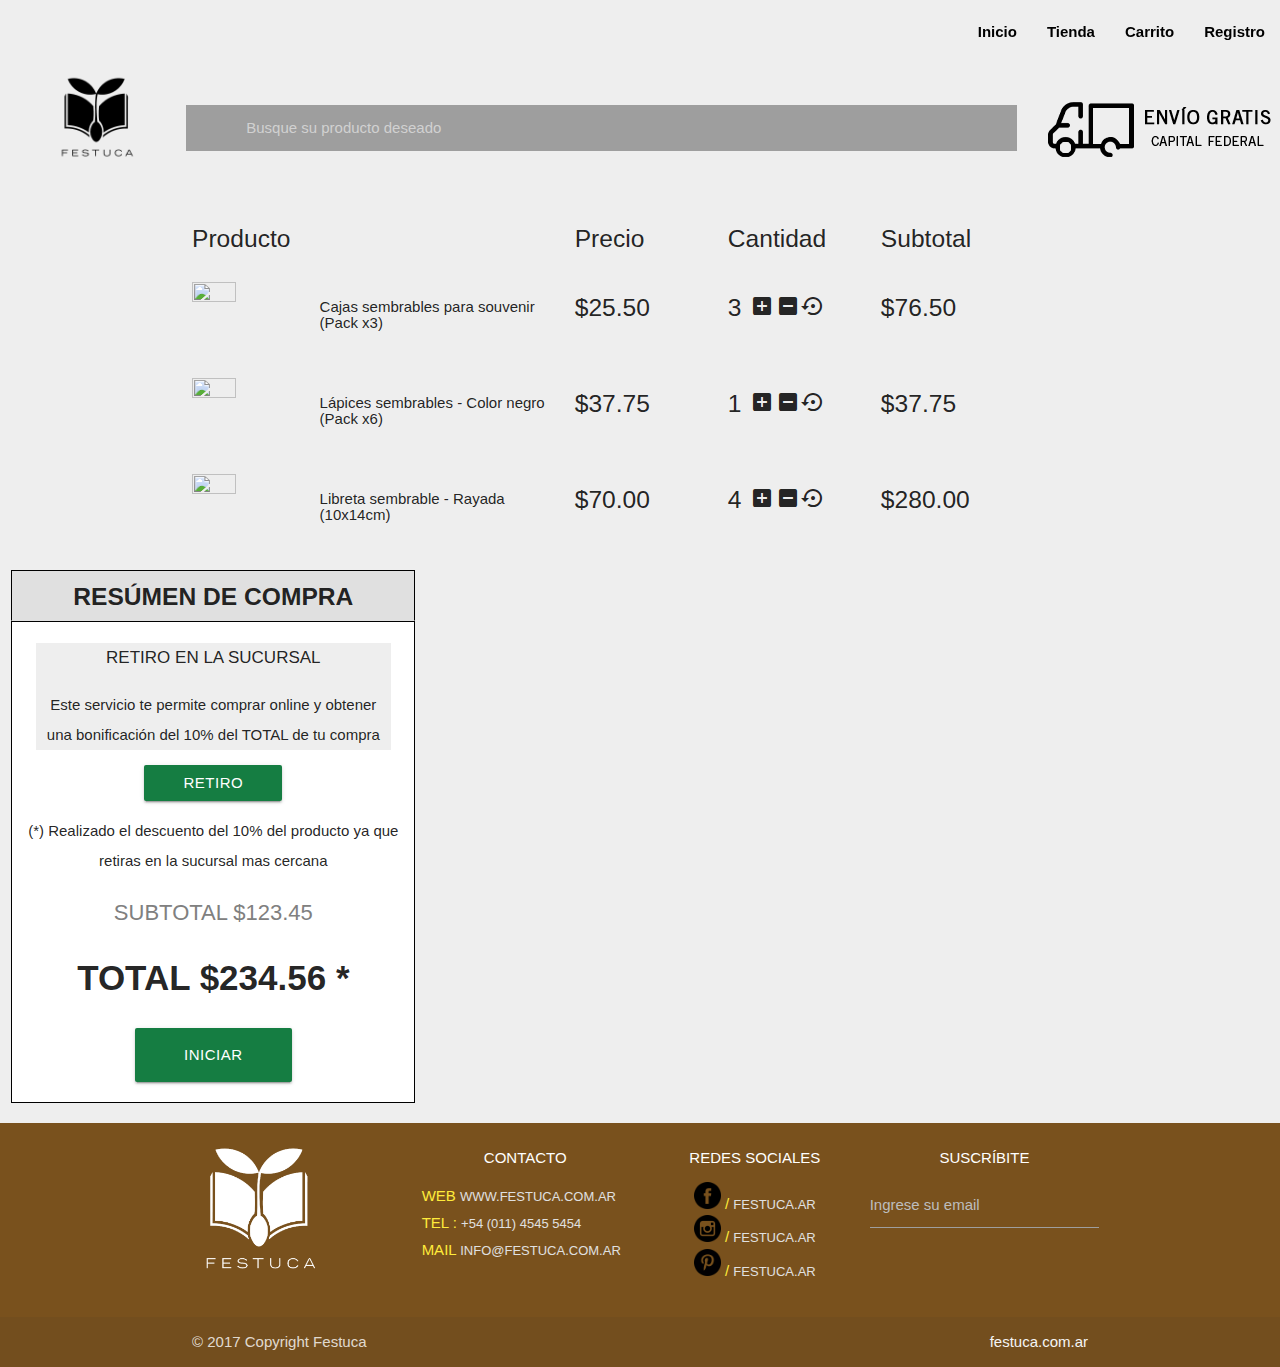
==== checkout.html @ 3d6fc76b "agregue algunas imagenes" ====
<!DOCTYPE html>
<html>
  <head>
    <meta charset="utf-8">

    <meta name="viewport" content="width=device-width, initial-scale=1, maximum-scale=1.0, user-scalable=no"/>
    <script src="https://cdnjs.cloudflare.com/ajax/libs/materialize/0.99.0/js/materialize.min.js"></script>
    <link href="http://fonts.googleapis.com/icon?family=Material+Icons" rel="stylesheet">
    <script src="https://cdnjs.cloudflare.com/ajax/libs/materialize/0.99.0/js/materialize.min.js"></script>
    <link rel="stylesheet" type="text/css" href="css/materialize.css">
    <link rel="stylesheet" type="text/css" href="css/estilos.css"> <!-- otros estilos propios-->
    <link rel="stylesheet" href="https://cdnjs.cloudflare.com/ajax/libs/materialize/0.98.2/css/materialize.min.css">
    <script src="https://code.jquery.com/jquery-1.12.4.js"></script>
    <script src="https://code.jquery.com/ui/1.12.1/jquery-ui.js"></script>
    <script src="js/jquery.js"></script>
    <!-- <script src="js/javascript.js"></script> -->
    <script src="https://cdnjs.cloudflare.com/ajax/libs/materialize/0.98.2/js/materialize.min.js"></script>
    <script type="text/javascript" src="https://code.jquery.com/jquery-2.1.1.min.js"></script>
    <script type="text/javascript" src="js/materialize.min.js"></script>
    <script type="text/javascript" src="js/menu.js"></script>
    <script type="text/javascript" src="js/jquery.js"></script>
    <script type="text/javascript" src="js/javascript.js"></script>

    <meta name="viewport" content="width=device-width, initial-scale=1.0"/>
    <link rel="shortcut icon" href="img/icono.png">

    <title> Checkout - Festuca </title>
  </head>
  <body class="grey lighten-3">



    <!-- Barra de navegacion -->
      <div class="navbar-fixed">
        <nav class="transparent">

            <!-- <a href="index.html" class="brand-logo black-text">[Logo "Festuca"]</a> -->

            <ul class="right hide-on-med-and-down">
              <li class="active transparent"><a href="index.html" id="colorTextoBarra">Inicio</a></li>
              <li class="active transparent"><a href="tienda.html" id="colorTextoBarra">Tienda</a></li>
  			      <li class="active transparent"><a href="checkout.html" id="colorTextoBarra">Carrito</a></li>
  			      <li class="active transparent"><a href="registro.html" id="colorTextoBarra">Registro</a></li>
            </ul>

        </nav>
      </div>


  <!-- Barra de buscador con logo y camioncito -->

  <div class="row">
    <div class="col s12 m4 l2 center-align">
    <a href="index.html"><img class="logoIzquierdaBarra" src="img/logo-festuca-tienda.png"></img></a>
    </div>



    <div class="col s12 m4 l8" id="buscador">
      <div class="input-field grey" >
        <input id="search" type="search" required placeholder="Busque su producto deseado">
        <label class="label-icon" for="search"><i class="material-icons ">search</i></label>
        <i class="material-icons">close</i>
      </div>
    </div>



    <div class=" left-align col s12 m4 l2">
      <div class="row">
        <div id="envioGratis" class="col s6 l6"><img src="img/enviogratis.png"></img></div>
        </div>
    </div>
  </div>


<!-- Caja de productos -->

    <div class="container" id="contenedorProducto">
      <div class="row bordeFinal">
          <div class="col s12 m6 l5 ">
            <h5>Producto</h5>
          </div>
          <div class="col s12 m6 l2 ">
            <h5>Precio</h5>
          </div>
          <div class="col s12 m6 l2 ">
            <h5>Cantidad</h5>
          </div>
          <div class="col s12 m6 l2 ">
            <h5>Subtotal</h5>
          </div>
      </div>
      <div class="row bordeFinal" >
        <div class="col s12 m6 l5 ">
          <div class="row">
              <div class="col s12 m6 l4 ">
                <img class="imagen-footer"src="img/cat1.jpg">
              </div>
              <div class="col s12 m6 l8 valign-wrapper" id="tituloProducto">
                <h6>Cajas sembrables para souvenir (Pack x3)</h6>
              </div>
          </div>
        </div>
        <div class="col s12 m6 l2">
          <div>
              <h5>$25.50</h5>
          </div>
        </div>
        <div class="col s12 m6 l2 ">
          <div class="row" >
              <div class="col s12 m6 l1 ">
                <h5>3</h5>
              </div>
              <div class="col s12 m6 l2" id="iconosCantidad">
                <i class="material-icons" >add_box</i>
              </div>
              <div class="col s12 m6 l2" id="iconosCantidad">
                <i class="material-icons" >indeterminate_check_box</i>
              </div>
              <div class="col s12 m6 l3" id="iconosCantidad">
                <i class="material-icons" >settings_backup_restore</i>
              </div>
          </div>
        </div>
        <div class="col s12 m6 l2 ">
            <h5>$76.50</h5>
        </div>
      </div>



      <div class="row bordeFinal" >
        <div class="col s12 m6 l5 ">
          <div class="row">
              <div class="col s12 m6 l4 ">
                <img class="imagen-footer"src="img/cat2.jpg">
              </div>
              <div class="col s12 m6 l8 valign-wrapper" id="tituloProducto">
                <h6>Lápices sembrables - Color negro (Pack x6)</h6>
              </div>
          </div>
        </div>
        <div class="col s12 m6 l2">
          <div>
              <h5>$37.75</h5>
          </div>
        </div>
        <div class="col s12 m6 l2 ">
          <div class="row" >
              <div class="col s12 m6 l1 ">
                <h5>1</h5>
              </div>
              <div class="col s12 m6 l2" id="iconosCantidad">
                <i class="material-icons" >add_box</i>
              </div>
              <div class="col s12 m6 l2" id="iconosCantidad">
                <i class="material-icons" >indeterminate_check_box</i>
              </div>
              <div class="col s12 m6 l3" id="iconosCantidad">
                <i class="material-icons" >settings_backup_restore</i>
              </div>
          </div>
        </div>
        <div class="col s12 m6 l2 ">
            <h5>$37.75</h5>
        </div>
      </div>



      <div class="row bordeFinal" >
        <div class="col s12 m6 l5 ">
          <div class="row">
              <div class="col s12 m6 l4 ">
                <img class="imagen-footer"src="img/cat3.jpg">
              </div>
              <div class="col s12 m6 l8 valign-wrapper" id="tituloProducto">
                <h6>Libreta sembrable - Rayada (10x14cm)</h6>
              </div>
          </div>
        </div>
        <div class="col s12 m6 l2">
          <div>
              <h5>$70.00</h5>
          </div>
        </div>
        <div class="col s12 m6 l2 ">
          <div class="row" >
              <div class="col s12 m6 l1 ">
                <h5>4</h5>
              </div>
              <div class="col s12 m6 l2" id="iconosCantidad">
                <i class="material-icons" >add_box</i>
              </div>
              <div class="col s12 m6 l2" id="iconosCantidad">
                <i class="material-icons" >indeterminate_check_box</i>
              </div>
              <div class="col s12 m6 l3" id="iconosCantidad">
                <i class="material-icons" >settings_backup_restore</i>
              </div>
          </div>
        </div>
        <div class="col s12 m6 l2 ">
            <h5>$280.00</h5>
        </div>
      </div>
  </div>


    <div class="row center ">
      <div class="col s12 m6 l4 center ">
          <div id="tituloResumen">
            <h5 id="tituloResumenTexto">RESÚMEN DE COMPRA</h5>
          </div>
          <div id="recuadroResumen">
            <div id="retiroResumen" >
              <p id="retiroSucursal">RETIRO EN LA SUCURSAL</p>
              <p>Este servicio te permite comprar online y obtener una bonificación del 10% del TOTAL de tu compra</p>
            </div>

          <a class="waves-effect waves-light btn" id="botonRetiro">retiro yo</a>

          <!-- esto deberia aparece cuando apretas el boton RETIRO YO -->
          <p id="textoResumen">(*) Realizado el descuento del 10% del producto ya que retiras
          en la sucursal mas cercana</p>

          <p id="subtotal">SUBTOTAL $123.45</p>
          <p id="total">TOTAL $234.56 *</p>

          <a class="waves-effect waves-light btn-large" id="botonPagar" href="checkout.html">Iniciar Pago</a>

        </div>
      </div>
    </div>









    <!-- ACA ARRANCA EL FOOTER -->
              <footer class="page-footer" id="footer"  >
              <div class="container"  >


                <div class="row">

                  <div class="col s4 m3 l3 offset-s4" >
                   <img src="img/logo-footer.jpg" alt="logo de la web" class="imagen-footer">
                  </div>

                <!--contacto -->
                  <div class="col s4 m3 l3 offset-s4" id="texto-footer">
                    <h6 class="white-text" >CONTACTO</h6>
                       <ul class="datos-footer">

                        <li>
                          <a class="yellow-text accent-4" href="index.html">WEB</a>
                          <a class="grey-text text-lighten-2" href="index.html" id="datos-footer">WWW.FESTUCA.COM.AR</a>
                        </li>
                          <li>
                        <a class="yellow-text accent-4" href="#">TEL :</a>
                        <a class="grey-text text-lighten-2" href="#!" id="datos-footer">+54 (011) 4545 5454</a>
                      </li>
                      <li>
                        <a class="yellow-text accent-4" href="#">MAIL</a>
                        <a class="grey-text text-lighten-2" href="#!" id="datos-footer">INFO@FESTUCA.COM.AR</a>
                      </li>

                    </ul>
                  </div>

                  <!--redes sociales -->
                  <div class="col s4 m3 l3 offset-s4" id="texto-footer">
                    <h6 class="white-text">REDES SOCIALES</h6>
                    <ul >
                      <li>
                        <a href="https://www.facebook.com"><img src="img/facebook.png" alt="icono-facebook" class="icono-footer"></a>
                        <a class="yellow-text accent-4" href="#">/</a>
                        <a class="grey-text text-lighten-2" href="https://www.facebook.com" id="datos-footer">FESTUCA.AR</a>
                      </li>
                      <li>
                        <a href="https://www.instagram.com/"><img src="img/instagram.png" alt="icono-instagram" class="icono-footer"></a>
                        <a class="yellow-text accent-4" href="#">/</a>
                        <a class="grey-text text-lighten-2" href="https://www.instagram.com/" id="datos-footer">FESTUCA.AR</a>
                      </li>
                      <li>
                        <a href="https://www.pinterest.com"><img src="img/pinterest.png" alt="icono-pinterest" class="icono-footer"></a>
                        <a class="yellow-text accent-4" href="#">/</a>
                        <a class="grey-text text-lighten-2" href="https://www.pinterest.com" id="datos-footer">FESTUCA.AR</a>
                      </li>
                    </ul>
                  </div>

                    <!--suscribite -->

                         <form class="col s4 m3 l3 offset-s4">
                           <h6 class="white-text" id="texto-footer">SUSCRÍBITE</h6>
                           <div class="row">
                             <div class="input-field">
                               <input id="email" type="email" class="validate">
                               <label id="inputMail" for="email" data-error="Error" class="grey-text text-lighten-1" data-success="Envio satisfactorio">Ingrese su email</label>
                             </div>
                           </div>
                         </form>

                  </div>
                </div>

              </div>
              <div class="footer-copyright">
                <div class="container">
                © 2017 Copyright Festuca
                <a class="grey-text text-lighten-4 right" href="index.html">festuca.com.ar</a>
                </div>
              </div>
            </footer>

  </body>
</html>
---- css/estilos.css ----
.imagen-fondo
{
	width: 100%;
}

.festucafondo{
	width: 660%;
	position: relative;
	max-width: 1662px;
	margin-right: -13px;
	margin-left: -13px;
	margin-top: -15px;
	margin-bottom: -171px;
	/*margin-right: -5px;*/
	/*min-width: 100px;*/
}

#festuca-centro{
	margin-left: 600px;

}

.producto-sembrable{
	margin-left: 600px;
	margin-top: -25px;
	color:#000;
}

#comoFunciona  {
   border-color: #79511D;
 }

 #footer {
  background-color: #79511D;
 }

.logoIzquierdaBarra
{
	margin-top: 4%;
	width: 50%;
	height: 50%;
	margin-right: 9%;
}

#envioGratis
{
margin-top: 12%;
margin-left: -4%;
}

#bannerQuienesSomos {
	height: 50%;
	color:#79511D;
}

 #bannerComoFunciona {
   height: 50%;
	 	color:#79511D;
 }

#botonVisitarTienda
{
	background-color: #157d42;
	margin-top: 4%;
	margin-bottom: 4%;
}

img.imagen-fondo
{
 float: left;

}

img.imagen-footer
{
	float: left;
	height: 65%;
	width: 65%;
}


img.imagen-tienda
{
	margin-left: 5%;
	height: 10%;
	width: 10%;
}

.barra-busqueda
{
	width: 50%;
	margin-left: 25%;
	margin-right: 25%;
}

img.icono-footer
{
	height: 13%;
	width: 13%;
}

/* PARA EDITAR EL SUSCRIBIRSE */

 /* en esto cambio el color del email que se esta escribiendo */
 input#email.validate
 {
	 color: white;

 }

/* linea debajo con focus */
 input#email:focus {
	 border-bottom: 1px solid #ffd600 ;
	 box-shadow: 0 1px 0 0 #ffd600 ;
 }


/* si es invalido el email */
 input#email.invalid {
	 border-bottom: 1px solid #e53935;
	 box-shadow: 0 1px 0 0 #e53935;
 }

 input#email.valid {
	 border-bottom: 1px solid #e0e0e0;
	 box-shadow: 0 1px 0 0 #e0e0e0;
 }


#texto-qs
{
	font-size: 22px;
}

#como-qs
{
	font-size: 22px;
}

#tituloCategorias
{
	font-size: 33px;
	text-align: center;
	color: white;
}

#tituloCadaCategoria /*titulo arriba de cada imagen */
{
	text-align: center;
	font-size: 20px;
	color: white;
	background-color: #4caf50;
}

#contenedorCategorias {

	width: 20%;
  background-color: #424242 ;

}

img.categorias
{
	width: 100%;
	height:  50%;

	border-bottom: 0.5px solid grey;
}

.linea-separadora{
	border: 5px solid grey;
}

.linea-separadora-papelera{
	border:3px solid #000;
	margin-top: 95px;
}

.papeleria-fondo{
	background-color: grey;
	opacity: 0.5;
}

.imagen-anotador{
	width: 280px;
	margin-bottom: -415px;
	margin-left: 150px;
}

.imagen-papeleria-seleccion{
	width: 450px;
	margin-left: 15px;
}

.pie-imagen-anotador{
	color:#000;
	font-weight: bolder;
	font-size: 25px;
	margin-top: -25px;
	margin-left: 15px;
}

.pie-anotador-cm{
	color#000;
	font-weight: bolder;
}

.carrito-anotador{
	width: 55px;
	margin-top: 25px;
	margin-left: 175px;
}

.monto-anotador{
	color:#800040;
	font-size: 25px;
	margin-left: 15px;
	margin-top: -25px;
}

.imagen-papeleria-seleccion1{
	float: right;
	margin-top: -520px;
	width: 450px;
	margin-right: 15px;
}

.tarjeta-personal{
	color:#000;
	font-weight: bolder;
	font-size: 25px;
	margin-top: -130px;
	margin-left:885px;
}

.monto-tarjeta{
	color:#800040;
	font-size: 25px;
	margin-left: 885px;
	margin-top: -25px;
}

.carrito-tarjeta{
	width: 55px;
	margin-top: 40px;
	margin-left: 175px;
}

h3 .papeleria{
	font-size:35px;
	color:black;
}

.color-descripcion-anotador{
	color:#157d42;
	font-weight: bold;
	margin-left: 780px;
}

.descripcion-semilla{
	margin-left: 870px;
}

.borde{
	border:5px solid #804000;
}

.anotador-cm{
	font-weight: bolder;
	margin-left: 85px;
	font-size: 45px;
	font-family: sans-serif;
}

.tamaño-cm{
	font-size:25px;
	font-weight: bolder;
	margin-left: 5px;
	font-family: sans-serif;
}

.monto{
	font-size: 45px;
	color:#800040;
	margin-left: 755px;
	margin-top: -75px;
}

.btn-compra{
	padding: 5px 35px;
	background-color: #157d42;
	font-size: 35px;
	color:white;
	font-weight: 400;
	margin-left: 770px;
	margin-bottom: 5px;
	font-family: sans-serif;
}

.img-carrito{
	width: 50px;
	margin-left: -15px;
	margin-right: 35px;
}

#cus-qs
{
	font-size: 22px;
	font-style: italic;
}

#cita-gunter
{
	font-size: 30px;
	font-style: italic;
}

#autor-gunter
{
	font-size: 20px;
	font-style: normal;
}

img.separadorQuienesSomos
{
	margin-left: 31.5%;
	margin-right: -31.5%;
}


#datos-footer
{
	font-size: 13px;
}

.datos-footer
{
	text-align: left;
	line-height: 1.8; /*interlineado del texto*/
}

#texto-footer
{
	text-align: center;
}


/* tamaño de los 3 iconos*/
#size-icon
{
	font-size: 120px;
}


nav ul a,
nav .brand-logo {
  color: #444;
}

p {
  line-height: 2rem;
}

.button-collapse {
  color: #26a69a;
}

.parallax-container {
  min-height: 380px;
  line-height: 0;
  height: auto;
  color: rgba(255,255,255,.9);
}
  .parallax-container .section {
    width: 100%;
  }

@media only screen and (max-width : 992px) {
  .parallax-container .section {
    position: absolute;
    top: 40%;
  }
  #index-banner .section {
    top: 10%;
  }
}

@media only screen and (max-width : 600px) {
  #index-banner .section {
    top: 0;
  }
}

.icon-block {
  padding: 0 15px;
}
.icon-block .material-icons {
  font-size: inherit;
}

footer.page-footer {
  margin: 0;
}

.banner {
  position: absolute;
  top: 0;
  left: 0;
  right: 0;
  bottom: 0;
  z-index: -1;
}

.banner img {
  position: absolute;
  left: 50%;
  bottom: 0;
  min-width: 100%;
  min-height: 100%;
  -webkit-transform: translate3d(0, 0, 0);
  transform: translate3d(0, 0, 0);
  -webkit-transform: translateX(-50%);
}


#colorTextoBarra{  /* los estilos de las palabras en la navbar */
  color: black;
	font-family: Helvetica;
	font-weight: bold;
	font-stretch: normal;
	font-variant: normal;
}

#fondoImagen{
  background-image: url(../img/festucaFondo2.jpg);
	background-repeat: no-repeat;
	background-size: 100%;
}

#videoHome
{
	margin-top: 6%;
	margin-bottom: 2%;
	margin-left: 7%;
	margin-right: 5%;
	width: 52%;
}


#frameVideo{
  border-style: none;
}

#tituloFuncion{
	font-family: Helvetica;
	font-weight: bold;
	background-color: #79511D ;
	color: white;
	vertical-align: bottom;
}

.textoBanner {
	margin: 0px;
	padding: 10px;
}


/*PARTE DE ESTILOS DEL CHECKOUT*/

#buscadorCheckout {
	padding: 0px;
}

#iconosCantidad
{
	margin-top: 8%;
}

#tituloProducto
{
	margin-top: 2.5%;
}

#buscador
{
	margin-top: 2%;
	margin-left: -3%;
}



#grillaCamion{
	padding: 0px;
	margin: 0px;
}

/*resumen de la compra en checkout */

#tituloResumen
{
	background-color: #e0e0e0  ;
	font-size: 12px;
	border: 1px solid black;
	border-bottom: 1px solid #e0e0e0;
	text-align: center;
	font-weight: bold;


}



#tituloResumenTexto
{
	text-align: center;
	font-weight: bold;
}

#recuadroResumen
{
	background-color: white;
	border: 1px solid black;
	padding: 1%;
}

#retiroResumen
{
	background-color: #eeeeee;
	margin-left: 5%;
	margin-right: 5%;
	text-align: center;
}

#retiroSucursal
{
	font-size: 17px;
	text-align: center;

}

#botonRetiro
{
	width: 35%;
	margin-left: 32.5%;
	margin-right: 32.5%;
	background-color: #157d42;
}

#textoResumen
{
	text-align: center;
	text-decoration: none;
}

#subtotal
{
	font-size: 22px;
	text-align: center;
	color: grey;
}

#total
{
	font-size: 35px;
	text-align: center;
	font-weight: bold;
}

#botonPagar
{
	margin-left: 30%;
	margin-right: 30%;
	margin-bottom: 4%;
	background-color: #157d42;
}

div.navbar-fixed
{
	background-color: transparent;  /* le doy un transparente a la barra  */
}

nav.transparent
{
	box-shadow: none;   /* le saco la sombra a la barra   */
}

/*Estilo menu*/
<<<<<<< HEAD
.navbar-fixed{
	opacity: 0.5;
}
#fondoMenu{
	background-color:#00c853;
	}
.nav-wrapper{
	background-color:black;
	}


	#btn-submit{
		cursor:pointer;
		font-size: 15px;
		background-color: #157d42;
		padding: 5px 285px;
	}

	#btn-reset{
		cursor: pointer;
		font-size: 15px;
		background-color: #157d42;
		margin-top: 5px;
		padding: 5px 273px;
	}
=======
/*.navbar-fixed active{*/
	/*background-color:#00c853;*/
	/*border-style: none;
	box-shadow: none;
}*/


/*
	.transparentBG {
  background-color: rgba(0,0,0,0);
	box-shadow: none;
}*/
>>>>>>> 2e4241e917114a372686b45dbf19c5683ae5cd2d
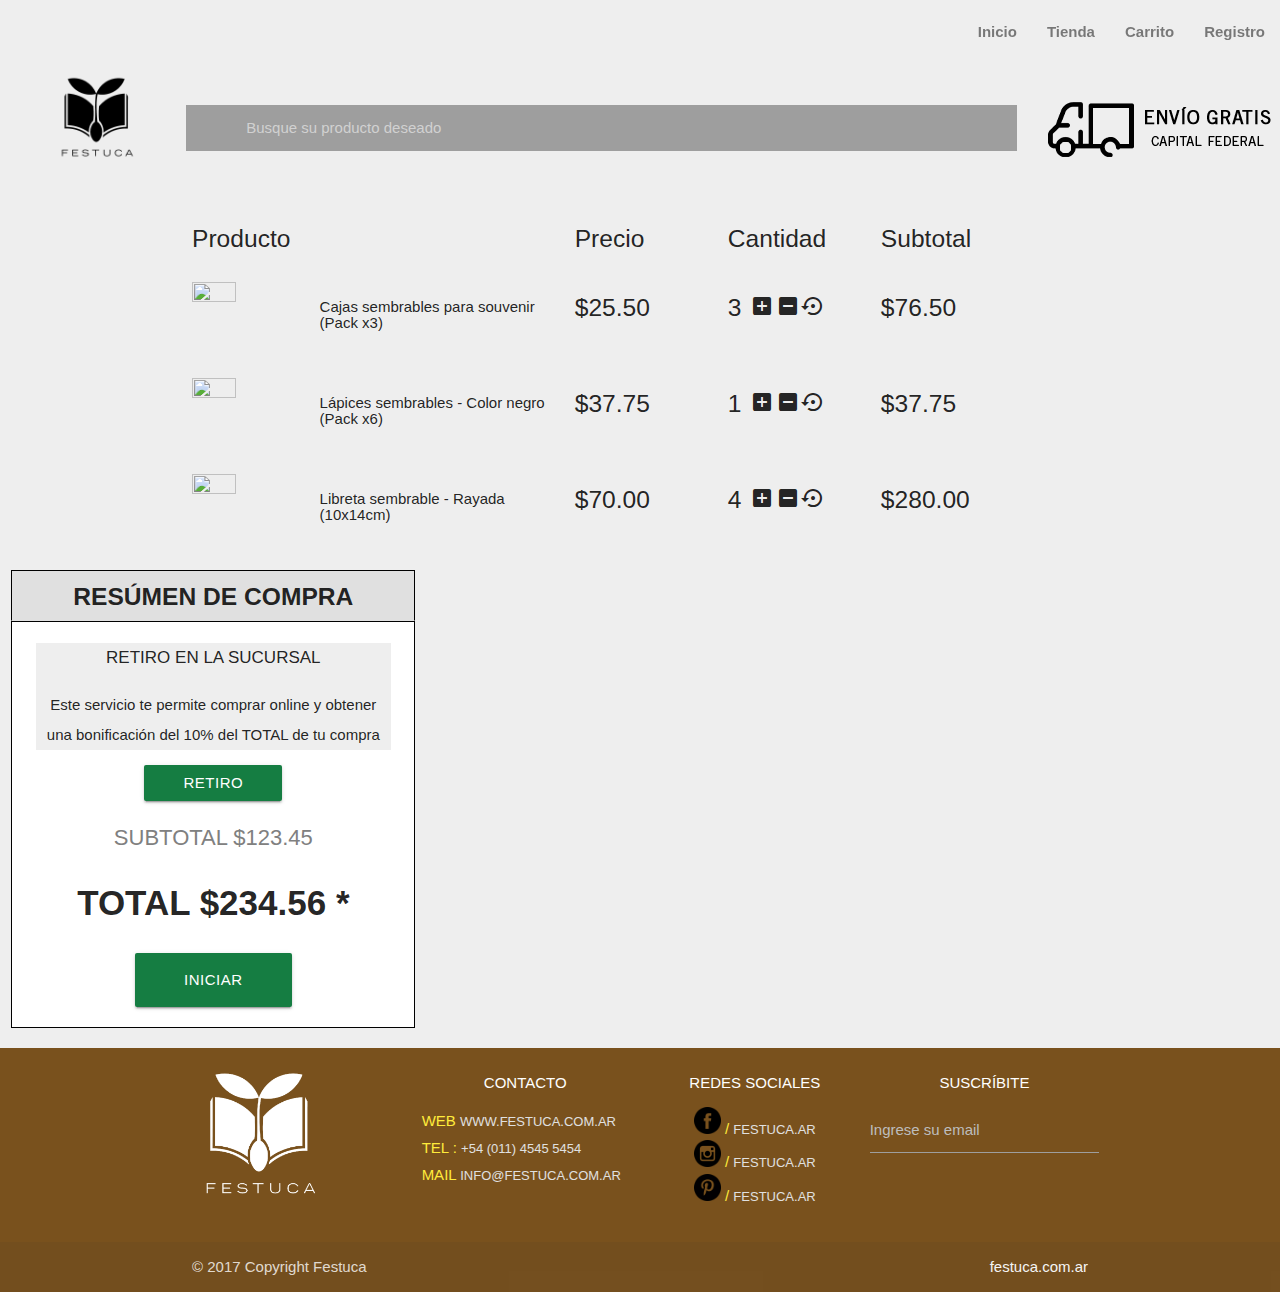
==== commit 472edf08: "update de registro" ====
--- a/checkout.html
+++ b/checkout.html
@@ -95,7 +95,7 @@
         <div class="col s12 m6 l5 ">
           <div class="row">
               <div class="col s12 m6 l4 ">
-                <img class="imagen-footer"src="img/cat1.jpg">
+                <a href="#tituloResumen"><img class="imagen-footer"src="img/cat-1.jpg"></a>
               </div>
               <div class="col s12 m6 l8 valign-wrapper" id="tituloProducto">
                 <h6>Cajas sembrables para souvenir (Pack x3)</h6>
@@ -134,7 +134,7 @@
         <div class="col s12 m6 l5 ">
           <div class="row">
               <div class="col s12 m6 l4 ">
-                <img class="imagen-footer"src="img/cat2.jpg">
+                <a href="#tituloResumen"><img class="imagen-footer"src="img/cat-2.jpg"></a>
               </div>
               <div class="col s12 m6 l8 valign-wrapper" id="tituloProducto">
                 <h6>Lápices sembrables - Color negro (Pack x6)</h6>
@@ -173,7 +173,7 @@
         <div class="col s12 m6 l5 ">
           <div class="row">
               <div class="col s12 m6 l4 ">
-                <img class="imagen-footer"src="img/cat3.jpg">
+                <a href="#tituloResumen"><img class="imagen-footer"src="img/cat-3.jpg"></a>
               </div>
               <div class="col s12 m6 l8 valign-wrapper" id="tituloProducto">
                 <h6>Libreta sembrable - Rayada (10x14cm)</h6>
--- a/css/estilos.css
+++ b/css/estilos.css
@@ -4,7 +4,7 @@
 	width: 100%;
 }
 
-.festucafondo{
+/*.festucafondo{
 	width: 660%;
 	position: relative;
 	max-width: 1662px;
@@ -13,13 +13,13 @@
 	margin-top: -15px;
 	margin-bottom: -171px;
 	/*margin-right: -5px;*/
-	/*min-width: 100px;*/
-}
-
+	/*min-width: 100px;}*/
+
+/*
 #festuca-centro{
 	margin-left: 600px;
 
-}
+}*/
 
 .producto-sembrable{
 	margin-left: 600px;
@@ -116,17 +116,6 @@
  }
 
 
-/* si es invalido el email */
- input#email.invalid {
-	 border-bottom: 1px solid #e53935;
-	 box-shadow: 0 1px 0 0 #e53935;
- }
-
- input#email.valid {
-	 border-bottom: 1px solid #e0e0e0;
-	 box-shadow: 0 1px 0 0 #e0e0e0;
- }
-
 
 #texto-qs
 {
@@ -180,24 +169,41 @@
 .papeleria-fondo{
 	background-color: grey;
 	opacity: 0.5;
+	display: none;
+}
+
+.borde{
+	display: none;
+}
+
+#principio{
+	display: none;
 }
 
 .imagen-anotador{
-	width: 280px;
-	margin-bottom: -415px;
+	width: 380px;
+	margin-bottom: -345px;
 	margin-left: 150px;
+	margin-top: 15px;
+}
+
+.img-cerrar-anotador{
+	width: 35px;
+	margin-left: 1290px;
+	margin-top: -75px;
 }
 
 .imagen-papeleria-seleccion{
 	width: 450px;
 	margin-left: 15px;
+	border: 1px solid #000;
 }
 
 .pie-imagen-anotador{
 	color:#000;
 	font-weight: bolder;
 	font-size: 25px;
-	margin-top: -25px;
+	margin-top: -35px;
 	margin-left: 15px;
 }
 
@@ -208,8 +214,9 @@
 
 .carrito-anotador{
 	width: 55px;
-	margin-top: 25px;
+	margin-top: 35px;
 	margin-left: 175px;
+	margin-bottom: -35px;
 }
 
 .monto-anotador{
@@ -221,9 +228,10 @@
 
 .imagen-papeleria-seleccion1{
 	float: right;
-	margin-top: -520px;
+	margin-top: -445px;
 	width: 450px;
 	margin-right: 15px;
+	border: 1px solid #000;
 }
 
 .tarjeta-personal{
@@ -243,8 +251,80 @@
 
 .carrito-tarjeta{
 	width: 55px;
+	margin-top: 45px;
+	margin-left: 205px;
+	margin-bottom: -35px;
+}
+
+.imagen-papeleria-seleccion2{
+	margin-top: 80px;
+	width: 450px;
+	height: 353px;
+	margin-left: 15px;
+	border:1px solid #000;
+}
+
+.sobre{
+	color:#000;
+	font-weight: bolder;
+	font-size: 25px;
+	margin-top:-25px;
+	margin-left: 15px;
+}
+
+.pie-sobre-cm{
+	color #000;
+	font-weight: bolder;
+}
+
+
+
+.carrito-sobre{
+
+	margin-top: 25px;
+	margin-left: 214px;
+	margin-bottom: -28px;
+}
+
+
+.monto-sobre{
+	color:#800040;
+	font-size: 25px;
+	margin-left: 15px;
+	margin-top: -25px;
+}
+
+.imagen-papeleria-seleccion3{
+	float: right;
+	margin-top: -442px;
+	width: 450px;
+	height: 353px;
+	margin-left: 15px;
+	margin-right: 15px;
+	border: 1px solid #000;
+}
+
+.calendario{
+	color:#000;
+	font-weight: bolder;
+	font-size: 25px;
+	margin-top:-135px;
+	margin-left: 885px;
+}
+
+.calendario-carrito{
+	width: 55px;
 	margin-top: 40px;
-	margin-left: 175px;
+	margin-left: 271px;
+	margin-bottom: -25px;
+}
+
+.monto-calendario{
+	color:#800040;
+	font-size: 25px;
+	margin-left: 885px;
+	margin-top: -25px;
+
 }
 
 h3 .papeleria{
@@ -268,9 +348,10 @@
 
 .anotador-cm{
 	font-weight: bolder;
-	margin-left: 85px;
+	margin-left: 145px;
 	font-size: 45px;
 	font-family: sans-serif;
+	margin-top: 125px;
 }
 
 .tamaño-cm{
@@ -287,21 +368,46 @@
 	margin-top: -75px;
 }
 
-.btn-compra{
-	padding: 5px 35px;
+
+#btnCompra{
+
 	background-color: #157d42;
-	font-size: 35px;
+	font-size: 18px;
 	color:white;
-	font-weight: 400;
-	margin-left: 770px;
-	margin-bottom: 5px;
-	font-family: sans-serif;
+	margin-left: 970px;
+	margin-top: -135px;
 }
 
 .img-carrito{
 	width: 50px;
 	margin-left: -15px;
 	margin-right: 35px;
+}
+
+.imagen-papeleria-seleccion1-opaca{
+	width: 325px;
+	margin-left: 15px;
+	opacity: 0.4;
+	border: 1px solid #000;
+}
+
+.imagen-papeleria-seleccion2-opaca2{
+	width: 325px;
+	margin-left: 195px;
+	opacity: 0.4;
+	border: 1px solid #000;
+}
+
+.imagen-papeleria-seleccion3-opaca3{
+	width: 300px;
+	margin-left: 15px;
+	opacity: 0.4;
+	border: 1px solid #000;
+	float: right;
+}
+
+.img-opacas{
+	display: none;
 }
 
 #cus-qs
@@ -505,10 +611,7 @@
 	border-bottom: 1px solid #e0e0e0;
 	text-align: center;
 	font-weight: bold;
-
-
-}
-
+}
 
 
 #tituloResumenTexto
@@ -551,6 +654,9 @@
 {
 	text-align: center;
 	text-decoration: none;
+	display: none;
+	color:#000;
+	font-weight: bolder;
 }
 
 #subtotal
@@ -586,7 +692,7 @@
 }
 
 /*Estilo menu*/
-<<<<<<< HEAD
+
 .navbar-fixed{
 	opacity: 0.5;
 }
@@ -599,20 +705,62 @@
 
 
 	#btn-submit{
-		cursor:pointer;
+		cursor: pointer;
 		font-size: 15px;
-		background-color: #157d42;
-		padding: 5px 285px;
+		background-color: #43a047;
+		padding: 1px 160px;
+		margin-top: 15px;
+		margin-bottom: 50px;
 	}
 
 	#btn-reset{
 		cursor: pointer;
 		font-size: 15px;
-		background-color: #157d42;
-		margin-top: 5px;
-		padding: 5px 273px;
-	}
-=======
+		background-color: #ef5350;
+		margin-top: 15px;
+		margin-bottom: 50px;
+		padding: 1px 15px;
+	}
+
+#formulario
+{
+	margin-top: 100px;
+}
+
+	#error{
+		display: none;
+		color: red;
+
+	}
+
+	#error2{
+		display: none;
+		color: red;
+
+	}
+
+	#error3{
+		display: none;
+		color: red;
+
+	}
+
+	#error4{
+		display: none;
+		color: red;
+
+	}
+
+	#error5{
+		display: none;
+		color: red;
+	}
+
+	.btn-submit-enviar{
+		display: none;
+		color: green;
+		font-weight: bolder;
+	}
 /*.navbar-fixed active{*/
 	/*background-color:#00c853;*/
 	/*border-style: none;
@@ -625,4 +773,3 @@
   background-color: rgba(0,0,0,0);
 	box-shadow: none;
 }*/
->>>>>>> 2e4241e917114a372686b45dbf19c5683ae5cd2d
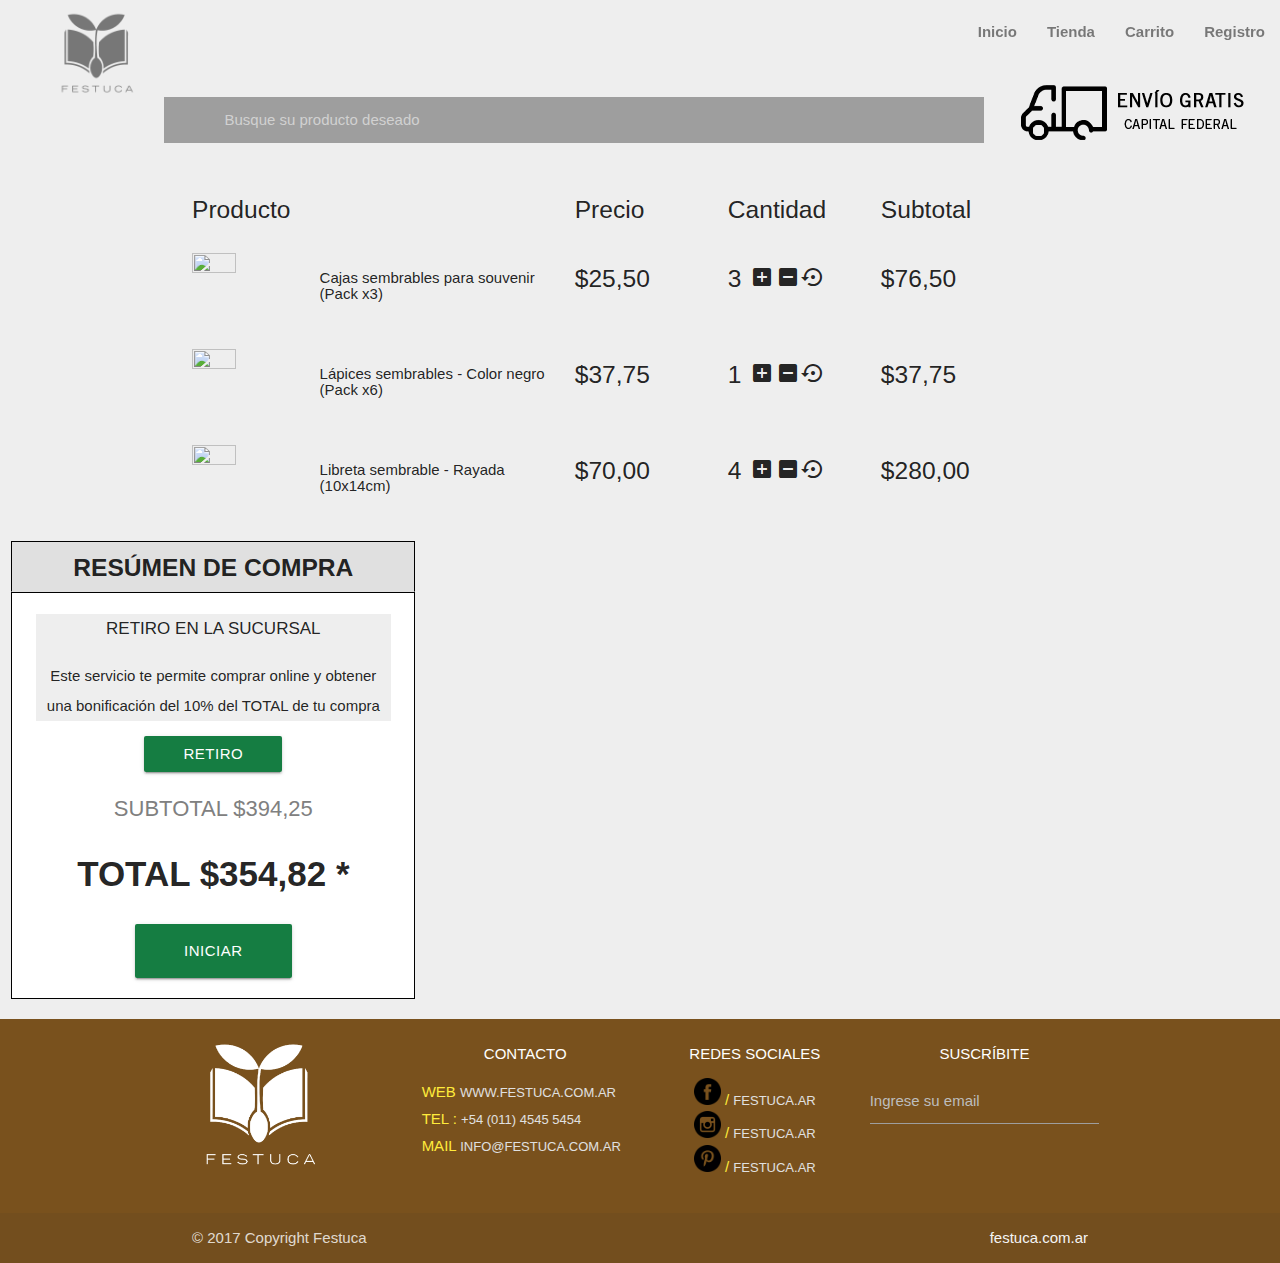
==== commit 159c49b6: "Detalles de menù" ====
--- a/checkout.html
+++ b/checkout.html
@@ -32,46 +32,45 @@
 
     <!-- Barra de navegacion -->
       <div class="navbar-fixed">
-        <nav class="transparent">
-
-            <!-- <a href="index.html" class="brand-logo black-text">[Logo "Festuca"]</a> -->
-
-            <ul class="right hide-on-med-and-down">
-              <li class="active transparent"><a href="index.html" id="colorTextoBarra">Inicio</a></li>
-              <li class="active transparent"><a href="tienda.html" id="colorTextoBarra">Tienda</a></li>
-  			      <li class="active transparent"><a href="checkout.html" id="colorTextoBarra">Carrito</a></li>
-  			      <li class="active transparent"><a href="registro.html" id="colorTextoBarra">Registro</a></li>
-            </ul>
-
-        </nav>
-      </div>
+      <nav class="transparent">
+
+
+        <div class="row">
+
+          <div class="col s12 m4 l2 center-align">
+          <a href="index.html"><img class="logoIzquierdaBarra" src="img/logo-festuca-tienda.png"></img></a>
+          </div>
+
+          <ul class="right hide-on-med-and-down">
+            <li class="active transparent"><a href="index.html" id="colorTextoBarra">Inicio</a></li>
+            <li class="active transparent"><a href="tienda.html" id="colorTextoBarra">Tienda</a></li>
+            <li class="active transparent"><a href="checkout.html" id="colorTextoBarra">Carrito</a></li>
+            <li class="active transparent"><a href="registro.html" id="colorTextoBarra">Registro</a></li>
+          </ul>
+
+      </nav>
+    </div>
+	</div>
 
 
   <!-- Barra de buscador con logo y camioncito -->
 
-  <div class="row">
-    <div class="col s12 m4 l2 center-align">
-    <a href="index.html"><img class="logoIzquierdaBarra" src="img/logo-festuca-tienda.png"></img></a>
-    </div>
-
-
-
-    <div class="col s12 m4 l8" id="buscador">
+  <div class="container">
+	<div class="row">
+    <div class="col s11 m11 l11" id="buscador">
       <div class="input-field grey" >
         <input id="search" type="search" required placeholder="Busque su producto deseado">
         <label class="label-icon" for="search"><i class="material-icons ">search</i></label>
         <i class="material-icons">close</i>
+		
       </div>
     </div>
-
-
-
-    <div class=" left-align col s12 m4 l2">
-      <div class="row">
+	    <div class=" left-align col s1 m1 l1">
         <div id="envioGratis" class="col s6 l6"><img src="img/enviogratis.png"></img></div>
-        </div>
     </div>
-  </div>
+	</div>
+	</div>
+
 
 
 <!-- Caja de productos -->
@@ -104,7 +103,7 @@
         </div>
         <div class="col s12 m6 l2">
           <div>
-              <h5>$25.50</h5>
+              <h5>$25,50</h5>
           </div>
         </div>
         <div class="col s12 m6 l2 ">
@@ -124,7 +123,7 @@
           </div>
         </div>
         <div class="col s12 m6 l2 ">
-            <h5>$76.50</h5>
+            <h5>$76,50</h5>
         </div>
       </div>
 
@@ -143,7 +142,7 @@
         </div>
         <div class="col s12 m6 l2">
           <div>
-              <h5>$37.75</h5>
+              <h5>$37,75</h5>
           </div>
         </div>
         <div class="col s12 m6 l2 ">
@@ -163,7 +162,7 @@
           </div>
         </div>
         <div class="col s12 m6 l2 ">
-            <h5>$37.75</h5>
+            <h5>$37,75</h5>
         </div>
       </div>
 
@@ -182,7 +181,7 @@
         </div>
         <div class="col s12 m6 l2">
           <div>
-              <h5>$70.00</h5>
+              <h5>$70,00</h5>
           </div>
         </div>
         <div class="col s12 m6 l2 ">
@@ -202,7 +201,7 @@
           </div>
         </div>
         <div class="col s12 m6 l2 ">
-            <h5>$280.00</h5>
+            <h5>$280,00</h5>
         </div>
       </div>
   </div>
@@ -225,8 +224,8 @@
           <p id="textoResumen">(*) Realizado el descuento del 10% del producto ya que retiras
           en la sucursal mas cercana</p>
 
-          <p id="subtotal">SUBTOTAL $123.45</p>
-          <p id="total">TOTAL $234.56 *</p>
+          <p id="subtotal">SUBTOTAL $394,25</p>
+          <p id="total">TOTAL $354,82 *</p>
 
           <a class="waves-effect waves-light btn-large" id="botonPagar" href="checkout.html">Iniciar Pago</a>
 
--- a/css/estilos.css
+++ b/css/estilos.css
@@ -119,12 +119,12 @@
 
 #texto-qs
 {
-	font-size: 22px;
+	font-size: 20px;
 }
 
 #como-qs
 {
-	font-size: 22px;
+	font-size: 21px;
 }
 
 #tituloCategorias
@@ -132,6 +132,14 @@
 	font-size: 33px;
 	text-align: center;
 	color: white;
+	padding: 5px;
+	padding-top: 10px;
+	padding-bottom: 0px;
+	width: 50%;
+	margin-left: 25%;
+	margin-right: 25%;
+	margin-bottom: 0%;
+	background-color: #424242 ;
 }
 
 #tituloCadaCategoria /*titulo arriba de cada imagen */
@@ -140,13 +148,16 @@
 	font-size: 20px;
 	color: white;
 	background-color: #4caf50;
-}
-
-#contenedorCategorias {
-
-	width: 20%;
-  background-color: #424242 ;
-
+	padding: 7px;
+	width: 50%;
+	margin-bottom: 0px;
+	margin-left: 25%;
+	margin-right: 25%;
+}
+
+
+#separadorCategorias {
+	background-color: #424242 ;
 }
 
 img.categorias
@@ -158,7 +169,7 @@
 }
 
 .linea-separadora{
-	border: 5px solid grey;
+	border: 5px solid #424242;
 }
 
 .linea-separadora-papelera{
@@ -181,16 +192,17 @@
 }
 
 .imagen-anotador{
-	width: 380px;
+	width: 40%;
 	margin-bottom: -345px;
-	margin-left: 150px;
-	margin-top: 15px;
-}
-
-.img-cerrar-anotador{
-	width: 35px;
-	margin-left: 1290px;
-	margin-top: -75px;
+	margin-left: 3%;
+	margin-top: 3%;
+}
+
+img.img-cerrar-anotador{
+	width: 4%;
+	margin-left: 95%;
+	margin-right: 5%;
+	margin-top: -80px;
 }
 
 .imagen-papeleria-seleccion{
@@ -281,6 +293,7 @@
 
 .carrito-sobre{
 
+width: 55px;
 	margin-top: 25px;
 	margin-left: 214px;
 	margin-bottom: -28px;
@@ -314,7 +327,7 @@
 
 .calendario-carrito{
 	width: 55px;
-	margin-top: 40px;
+	margin-top: 47px;
 	margin-left: 271px;
 	margin-bottom: -25px;
 }
@@ -335,11 +348,17 @@
 .color-descripcion-anotador{
 	color:#157d42;
 	font-weight: bold;
-	margin-left: 780px;
+	margin-left: 50%;
 }
 
 .descripcion-semilla{
-	margin-left: 870px;
+	margin-left: 60%;
+}
+
+#anotador-producto{
+	margin-left: 4%;
+	margin-right: 4%;
+	border-left: none;
 }
 
 .borde{
@@ -347,17 +366,19 @@
 }
 
 .anotador-cm{
-	font-weight: bolder;
-	margin-left: 145px;
+	font-weight: normal;
+	font-stretch: semi-condensed;
+	margin-left: 10%;
 	font-size: 45px;
 	font-family: sans-serif;
-	margin-top: 125px;
+	margin-top: 7%;
 }
 
 .tamaño-cm{
 	font-size:25px;
 	font-weight: bolder;
 	margin-left: 5px;
+	margin-top: 7%;
 	font-family: sans-serif;
 }
 
@@ -375,13 +396,19 @@
 	font-size: 18px;
 	color:white;
 	margin-left: 970px;
-	margin-top: -135px;
+	margin-top: -150px;
 }
 
 .img-carrito{
 	width: 50px;
 	margin-left: -15px;
 	margin-right: 35px;
+}
+
+#ciclo
+{
+	width: 200px;
+	height: 200px;
 }
 
 .imagen-papeleria-seleccion1-opaca{
@@ -412,26 +439,28 @@
 
 #cus-qs
 {
-	font-size: 22px;
+	font-size: 21px;
+	font-style: normal;
+	margin-top: 30px;
+}
+
+#cita-gunter
+{
+	font-size: 30px;
+	margin-bottom: 12px;
 	font-style: italic;
 }
 
-#cita-gunter
-{
-	font-size: 30px;
-	font-style: italic;
-}
-
 #autor-gunter
 {
+	margin-top: 50px;
 	font-size: 20px;
 	font-style: normal;
 }
 
 img.separadorQuienesSomos
 {
-	margin-left: 31.5%;
-	margin-right: -31.5%;
+
 }
 
 
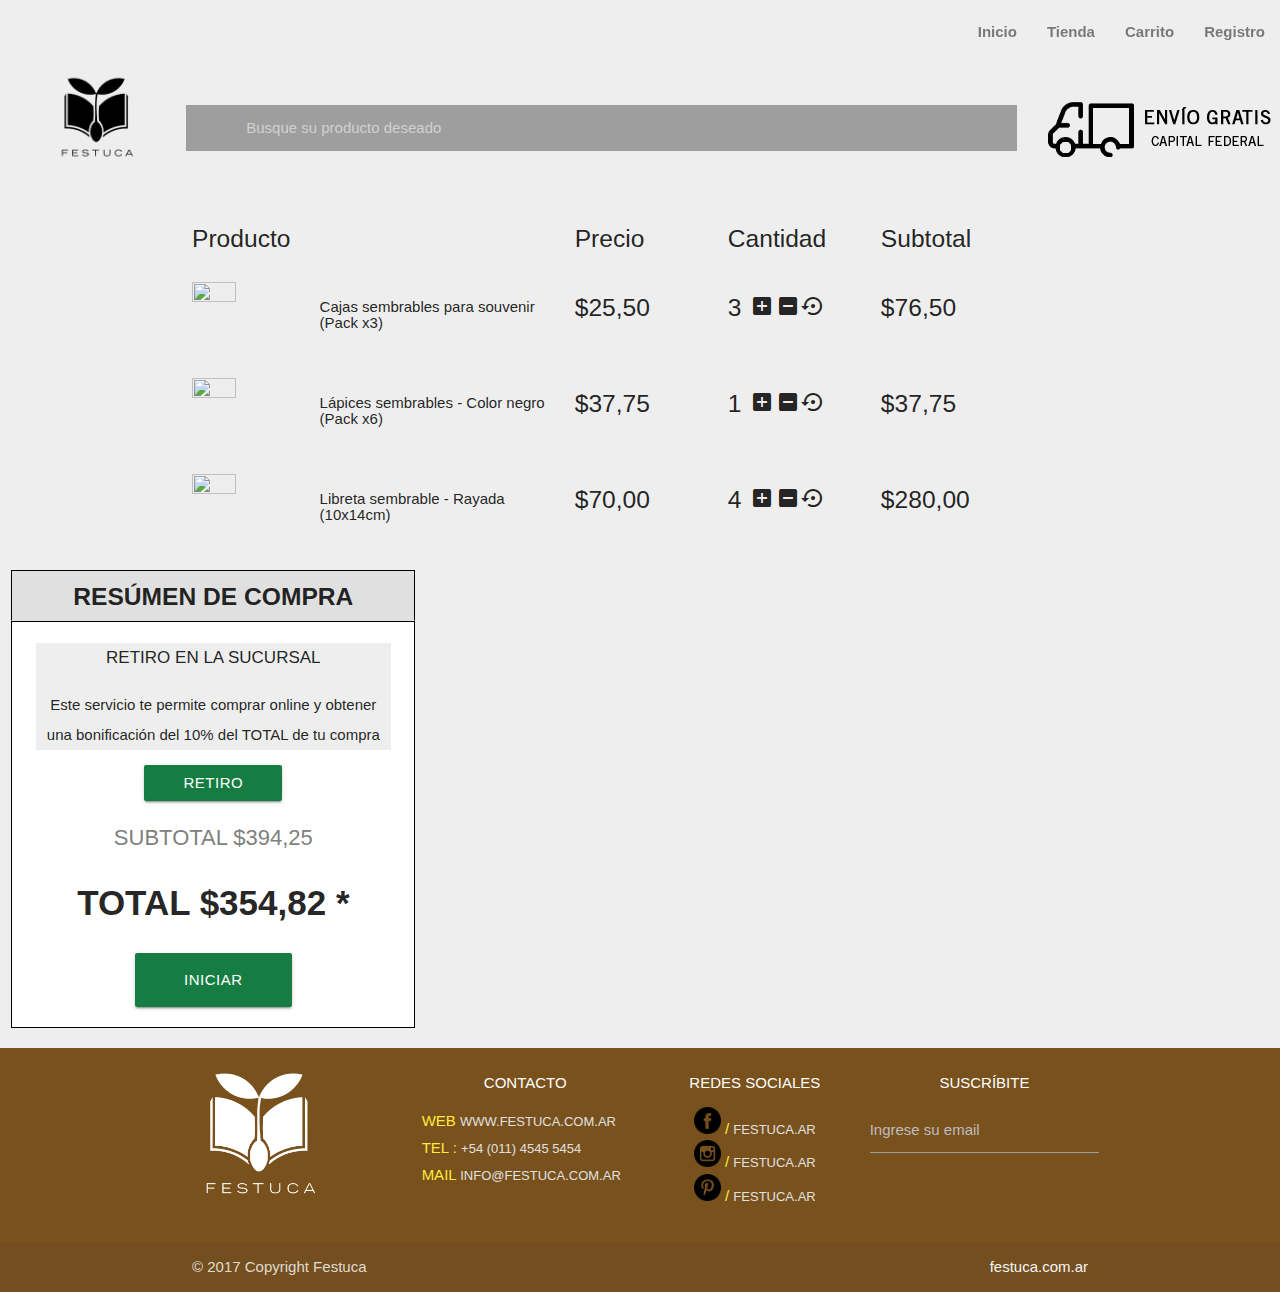
==== commit d318c392: "Arreglando lo que hizo casca" ====
--- a/checkout.html
+++ b/checkout.html
@@ -32,45 +32,46 @@
 
     <!-- Barra de navegacion -->
       <div class="navbar-fixed">
-      <nav class="transparent">
-
-
-        <div class="row">
-
-          <div class="col s12 m4 l2 center-align">
-          <a href="index.html"><img class="logoIzquierdaBarra" src="img/logo-festuca-tienda.png"></img></a>
-          </div>
-
-          <ul class="right hide-on-med-and-down">
-            <li class="active transparent"><a href="index.html" id="colorTextoBarra">Inicio</a></li>
-            <li class="active transparent"><a href="tienda.html" id="colorTextoBarra">Tienda</a></li>
-            <li class="active transparent"><a href="checkout.html" id="colorTextoBarra">Carrito</a></li>
-            <li class="active transparent"><a href="registro.html" id="colorTextoBarra">Registro</a></li>
-          </ul>
-
-      </nav>
+        <nav class="transparent">
+
+            <!-- <a href="index.html" class="brand-logo black-text">[Logo "Festuca"]</a> -->
+
+            <ul class="right hide-on-med-and-down">
+              <li class="active transparent"><a href="index.html" id="colorTextoBarra">Inicio</a></li>
+              <li class="active transparent"><a href="tienda.html" id="colorTextoBarra">Tienda</a></li>
+  			      <li class="active transparent"><a href="checkout.html" id="colorTextoBarra">Carrito</a></li>
+  			      <li class="active transparent"><a href="registro.html" id="colorTextoBarra">Registro</a></li>
+            </ul>
+
+        </nav>
+      </div>
+
+
+  <!-- Barra de buscador con logo y camioncito -->
+
+  <div class="row">
+    <div class="col s12 m4 l2 center-align">
+    <a href="index.html"><img class="logoIzquierdaBarra" src="img/logo-festuca-tienda.png"></img></a>
     </div>
-	</div>
-
-
-  <!-- Barra de buscador con logo y camioncito -->
-
-  <div class="container">
-	<div class="row">
-    <div class="col s11 m11 l11" id="buscador">
+
+
+
+    <div class="col s12 m4 l8" id="buscador">
       <div class="input-field grey" >
         <input id="search" type="search" required placeholder="Busque su producto deseado">
         <label class="label-icon" for="search"><i class="material-icons ">search</i></label>
         <i class="material-icons">close</i>
-		
       </div>
     </div>
-	    <div class=" left-align col s1 m1 l1">
+
+
+
+    <div class=" left-align col s12 m4 l2">
+      <div class="row">
         <div id="envioGratis" class="col s6 l6"><img src="img/enviogratis.png"></img></div>
+        </div>
     </div>
-	</div>
-	</div>
-
+  </div>
 
 
 <!-- Caja de productos -->
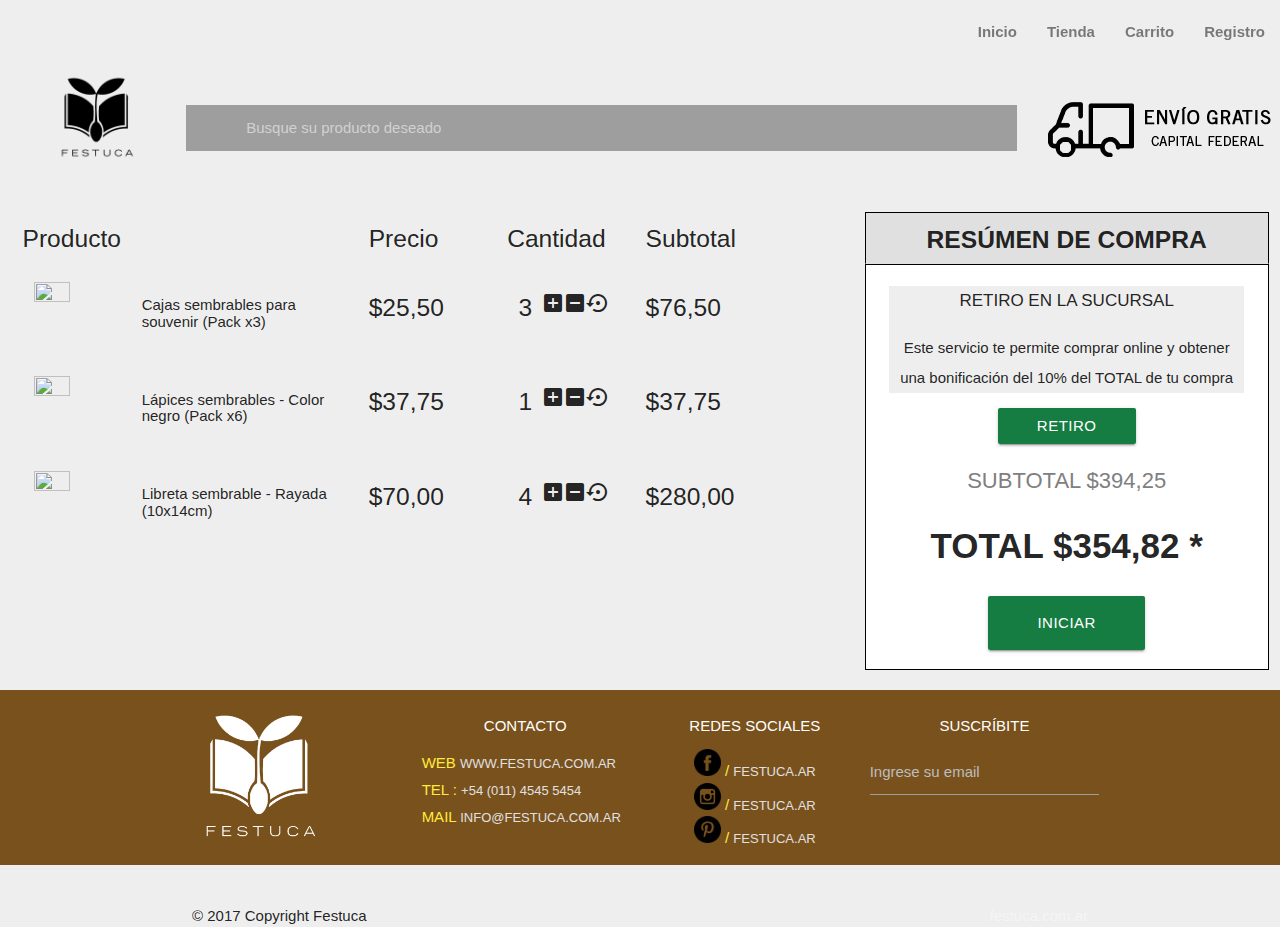
==== commit 61b492ac: "prboando" ====
--- a/checkout.html
+++ b/checkout.html
@@ -76,8 +76,9 @@
 
 <!-- Caja de productos -->
 
-    <div class="container" id="contenedorProducto">
-      <div class="row bordeFinal">
+    <div class="row">
+      <div class="col s12 m6 l8 ">
+      <div class="hide-on-med-and-down row bordeFinal">
           <div class="col s12 m6 l5 ">
             <h5>Producto</h5>
           </div>
@@ -107,7 +108,7 @@
               <h5>$25,50</h5>
           </div>
         </div>
-        <div class="col s12 m6 l2 ">
+        <div class=" hide-on-med-and-down col s12 m6 l2 ">
           <div class="row" >
               <div class="col s12 m6 l1 ">
                 <h5>3</h5>
@@ -123,7 +124,7 @@
               </div>
           </div>
         </div>
-        <div class="col s12 m6 l2 ">
+        <div class=" hide-on-med-and-down col s12 m6 l2 ">
             <h5>$76,50</h5>
         </div>
       </div>
@@ -146,7 +147,7 @@
               <h5>$37,75</h5>
           </div>
         </div>
-        <div class="col s12 m6 l2 ">
+        <div class="hide-on-med-and-down col s12 m6 l2 ">
           <div class="row" >
               <div class="col s12 m6 l1 ">
                 <h5>1</h5>
@@ -162,7 +163,7 @@
               </div>
           </div>
         </div>
-        <div class="col s12 m6 l2 ">
+        <div class="hide-on-med-and-down col s12 m6 l2 ">
             <h5>$37,75</h5>
         </div>
       </div>
@@ -185,7 +186,7 @@
               <h5>$70,00</h5>
           </div>
         </div>
-        <div class="col s12 m6 l2 ">
+        <div class="hide-on-med-and-down col s12 m6 l2 ">
           <div class="row" >
               <div class="col s12 m6 l1 ">
                 <h5>4</h5>
@@ -201,7 +202,7 @@
               </div>
           </div>
         </div>
-        <div class="col s12 m6 l2 ">
+        <div class="hide-on-med-and-down col s12 m6 l2 ">
             <h5>$280,00</h5>
         </div>
       </div>
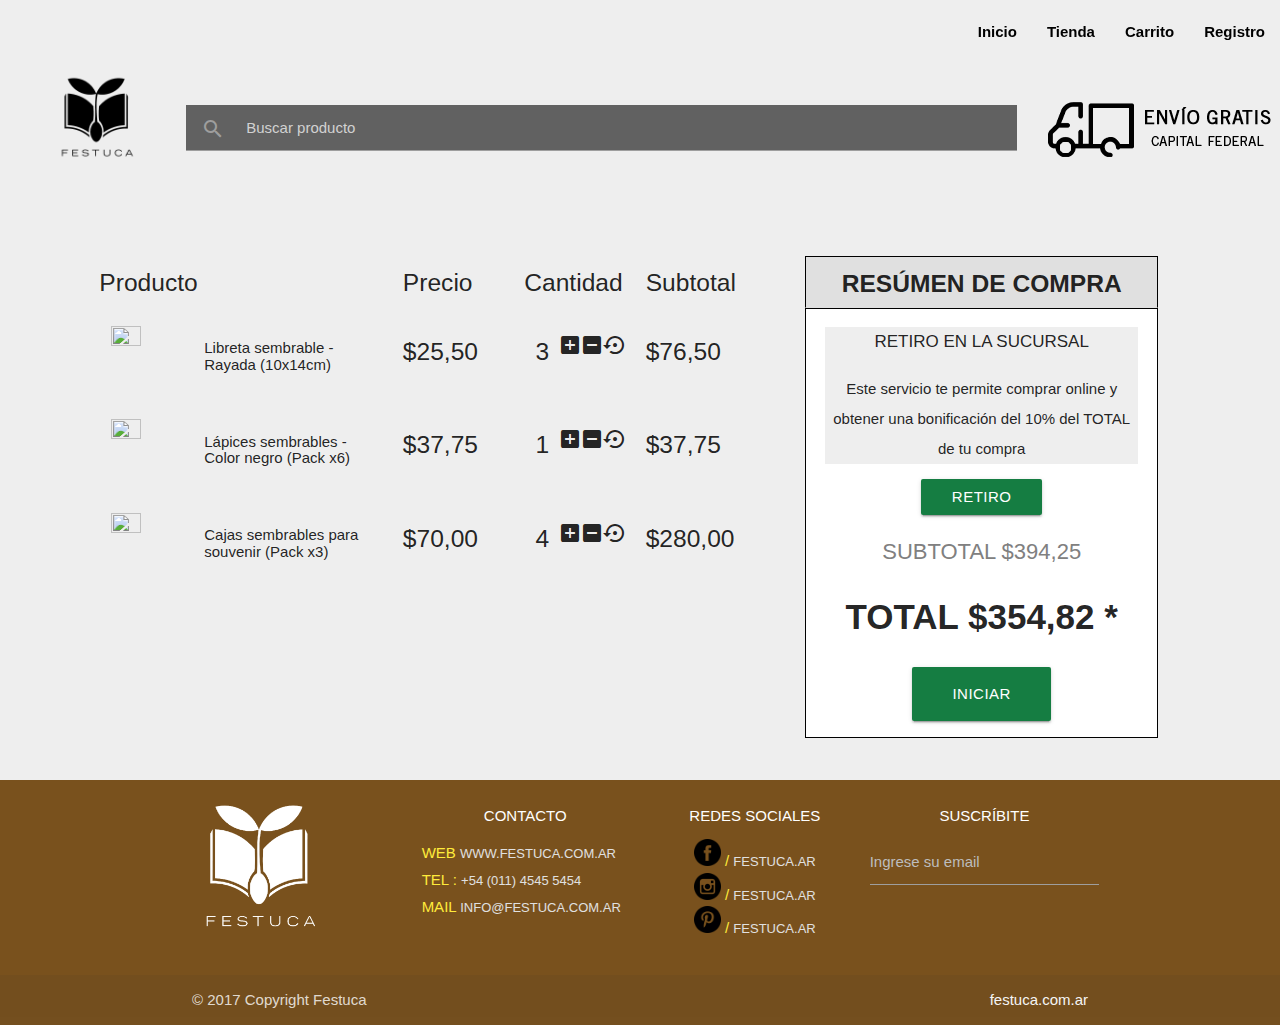
==== commit e49433c9: "update en tienda y checkout, detalles pulidos" ====
--- a/checkout.html
+++ b/checkout.html
@@ -47,6 +47,7 @@
       </div>
 
 
+
   <!-- Barra de buscador con logo y camioncito -->
 
   <div class="row">
@@ -56,13 +57,17 @@
 
 
 
-    <div class="col s12 m4 l8" id="buscador">
-      <div class="input-field grey" >
-        <input id="search" type="search" required placeholder="Busque su producto deseado">
-        <label class="label-icon" for="search"><i class="material-icons ">search</i></label>
+    <div class="nav-wrapper">
+    <div class="col s12 m4 l8 center" id="buscador">
+      <form>
+      <div class="input-field  grey darken-2" >
+        <input id="search" type="search" required placeholder="Buscar producto">
+        <label class="label-icon" for="search"><i class="material-icons">search</i></label>
         <i class="material-icons">close</i>
       </div>
-    </div>
+      </form>
+    </div>
+  </div>
 
 
 
@@ -76,8 +81,8 @@
 
 <!-- Caja de productos -->
 
-    <div class="row">
-      <div class="col s12 m6 l8 ">
+    <div class="row" id="cajaProductos">
+      <div class="col s12 m6 l8" id="cajaProductosSinResumen">
       <div class="hide-on-med-and-down row bordeFinal">
           <div class="col s12 m6 l5 ">
             <h5>Producto</h5>
@@ -99,7 +104,7 @@
                 <a href="#tituloResumen"><img class="imagen-footer"src="img/cat-1.jpg"></a>
               </div>
               <div class="col s12 m6 l8 valign-wrapper" id="tituloProducto">
-                <h6>Cajas sembrables para souvenir (Pack x3)</h6>
+                <h6>Libreta sembrable - Rayada (10x14cm)</h6>
               </div>
           </div>
         </div>
@@ -177,7 +182,7 @@
                 <a href="#tituloResumen"><img class="imagen-footer"src="img/cat-3.jpg"></a>
               </div>
               <div class="col s12 m6 l8 valign-wrapper" id="tituloProducto">
-                <h6>Libreta sembrable - Rayada (10x14cm)</h6>
+                <h6>Cajas sembrables para souvenir (Pack x3)</h6>
               </div>
           </div>
         </div>
@@ -209,7 +214,7 @@
   </div>
 
 
-    <div class="row center ">
+    <div class="row center" id="resumenDeCompra">
       <div class="col s12 m6 l4 center ">
           <div id="tituloResumen">
             <h5 id="tituloResumenTexto">RESÚMEN DE COMPRA</h5>
@@ -233,93 +238,92 @@
 
         </div>
       </div>
-    </div>
-
-
-
-
-
-
-
-
-
-    <!-- ACA ARRANCA EL FOOTER -->
-              <footer class="page-footer" id="footer"  >
-              <div class="container"  >
-
-
-                <div class="row">
-
-                  <div class="col s4 m3 l3 offset-s4" >
-                   <img src="img/logo-footer.jpg" alt="logo de la web" class="imagen-footer">
-                  </div>
-
-                <!--contacto -->
-                  <div class="col s4 m3 l3 offset-s4" id="texto-footer">
-                    <h6 class="white-text" >CONTACTO</h6>
-                       <ul class="datos-footer">
-
-                        <li>
-                          <a class="yellow-text accent-4" href="index.html">WEB</a>
-                          <a class="grey-text text-lighten-2" href="index.html" id="datos-footer">WWW.FESTUCA.COM.AR</a>
-                        </li>
-                          <li>
-                        <a class="yellow-text accent-4" href="#">TEL :</a>
-                        <a class="grey-text text-lighten-2" href="#!" id="datos-footer">+54 (011) 4545 5454</a>
-                      </li>
-                      <li>
-                        <a class="yellow-text accent-4" href="#">MAIL</a>
-                        <a class="grey-text text-lighten-2" href="#!" id="datos-footer">INFO@FESTUCA.COM.AR</a>
-                      </li>
-
-                    </ul>
-                  </div>
-
-                  <!--redes sociales -->
-                  <div class="col s4 m3 l3 offset-s4" id="texto-footer">
-                    <h6 class="white-text">REDES SOCIALES</h6>
-                    <ul >
-                      <li>
-                        <a href="https://www.facebook.com"><img src="img/facebook.png" alt="icono-facebook" class="icono-footer"></a>
-                        <a class="yellow-text accent-4" href="#">/</a>
-                        <a class="grey-text text-lighten-2" href="https://www.facebook.com" id="datos-footer">FESTUCA.AR</a>
-                      </li>
-                      <li>
-                        <a href="https://www.instagram.com/"><img src="img/instagram.png" alt="icono-instagram" class="icono-footer"></a>
-                        <a class="yellow-text accent-4" href="#">/</a>
-                        <a class="grey-text text-lighten-2" href="https://www.instagram.com/" id="datos-footer">FESTUCA.AR</a>
-                      </li>
-                      <li>
-                        <a href="https://www.pinterest.com"><img src="img/pinterest.png" alt="icono-pinterest" class="icono-footer"></a>
-                        <a class="yellow-text accent-4" href="#">/</a>
-                        <a class="grey-text text-lighten-2" href="https://www.pinterest.com" id="datos-footer">FESTUCA.AR</a>
-                      </li>
-                    </ul>
-                  </div>
-
-                    <!--suscribite -->
-
-                         <form class="col s4 m3 l3 offset-s4">
-                           <h6 class="white-text" id="texto-footer">SUSCRÍBITE</h6>
-                           <div class="row">
-                             <div class="input-field">
-                               <input id="email" type="email" class="validate">
-                               <label id="inputMail" for="email" data-error="Error" class="grey-text text-lighten-1" data-success="Envio satisfactorio">Ingrese su email</label>
-                             </div>
-                           </div>
-                         </form>
-
-                  </div>
-                </div>
-
-              </div>
-              <div class="footer-copyright">
-                <div class="container">
-                © 2017 Copyright Festuca
-                <a class="grey-text text-lighten-4 right" href="index.html">festuca.com.ar</a>
-                </div>
-              </div>
-            </footer>
+
+  </div>
+
+    </div>
+
+
+    <footer class="page-footer" id="footer"  >
+    <div class="container"  >
+
+
+      <div class="row">
+
+        <div class="col s4 m3 l3 offset-s4" >
+         <img src="img/logo-footer.jpg" alt="logo de la web" class="imagen-footer">
+        </div>
+
+      <!--contacto -->
+        <div class="col s4 m3 l3 offset-s4" id="texto-footer">
+          <h6 class="white-text" >CONTACTO</h6>
+             <ul class="datos-footer">
+
+              <li>
+                <a class="yellow-text accent-4" href="index.html">WEB</a>
+                <a class="grey-text text-lighten-2" href="index.html" id="datos-footer">WWW.FESTUCA.COM.AR</a>
+              </li>
+                <li>
+              <a class="yellow-text accent-4" href="#">TEL :</a>
+              <a class="grey-text text-lighten-2" href="#!" id="datos-footer">+54 (011) 4545 5454</a>
+            </li>
+            <li>
+              <a class="yellow-text accent-4" href="#">MAIL</a>
+              <a class="grey-text text-lighten-2" href="#!" id="datos-footer">INFO@FESTUCA.COM.AR</a>
+            </li>
+
+          </ul>
+        </div>
+
+        <!--redes sociales -->
+        <div class="col s4 m3 l3 offset-s4" id="texto-footer">
+          <h6 class="white-text">REDES SOCIALES</h6>
+          <ul >
+            <li>
+              <a href="https://www.facebook.com"><img src="img/facebook.png" alt="icono-facebook" class="icono-footer"></a>
+              <a class="yellow-text accent-4" href="#">/</a>
+              <a class="grey-text text-lighten-2" href="https://www.facebook.com" id="datos-footer">FESTUCA.AR</a>
+            </li>
+            <li>
+              <a href="https://www.instagram.com/"><img src="img/instagram.png" alt="icono-instagram" class="icono-footer"></a>
+              <a class="yellow-text accent-4" href="#">/</a>
+              <a class="grey-text text-lighten-2" href="https://www.instagram.com/" id="datos-footer">FESTUCA.AR</a>
+            </li>
+            <li>
+              <a href="https://www.pinterest.com"><img src="img/pinterest.png" alt="icono-pinterest" class="icono-footer"></a>
+              <a class="yellow-text accent-4" href="#">/</a>
+              <a class="grey-text text-lighten-2" href="https://www.pinterest.com" id="datos-footer">FESTUCA.AR</a>
+            </li>
+          </ul>
+        </div>
+
+          <!--suscribite -->
+
+               <form class="col s4 m3 l3 offset-s4">
+                 <h6 class="white-text" id="texto-footer">SUSCRÍBITE</h6>
+                 <div class="row">
+                   <div class="input-field">
+                     <input id="email" type="email" class="validate">
+                     <label for="email" data-error="Error" class="grey-text text-lighten-1" data-success="Envio satisfactorio">Ingrese su email</label>
+                   </div>
+                 </div>
+               </form>
+
+        </div>
+      </div>
+
+    </div>
+    <div class="footer-copyright">
+      <div class="container">
+      © 2017 Copyright Festuca
+      <a class="grey-text text-lighten-4 right" href="index.html">festuca.com.ar</a>
+      </div>
+    </div>
+  </footer>
+
+
+
+
 
   </body>
 </html>
--- a/css/estilos.css
+++ b/css/estilos.css
@@ -199,10 +199,9 @@
 }
 
 img.img-cerrar-anotador{
-	width: 4%;
-	margin-left: 95%;
-	margin-right: 5%;
-	margin-top: -80px;
+	width: 35px;
+	text-align: right;
+	align-content: flex-end;
 }
 
 .imagen-papeleria-seleccion{
@@ -224,12 +223,20 @@
 	font-weight: bolder;
 }
 
+#anotador{
+	color#000;
+	font-weight: bolder;
+	margin:0%;
+	padding: 0.5%;
+}
 .carrito-anotador{
 	width: 55px;
 	margin-top: 35px;
 	margin-left: 175px;
 	margin-bottom: -35px;
 }
+
+
 
 .monto-anotador{
 	color:#800040;
@@ -348,11 +355,9 @@
 .color-descripcion-anotador{
 	color:#157d42;
 	font-weight: bold;
-	margin-left: 50%;
 }
 
 .descripcion-semilla{
-	margin-left: 60%;
 }
 
 #anotador-producto{
@@ -368,35 +373,44 @@
 .anotador-cm{
 	font-weight: normal;
 	font-stretch: semi-condensed;
-	margin-left: 10%;
-	font-size: 45px;
+	font-size: 35px;
 	font-family: sans-serif;
-	margin-top: 7%;
 }
 
 .tamaño-cm{
-	font-size:25px;
+	font-size:20px;
+	margin: 0;
+	padding: 0;
 	font-weight: bolder;
-	margin-left: 5px;
-	margin-top: 7%;
 	font-family: sans-serif;
 }
 
 .monto{
 	font-size: 45px;
 	color:#800040;
-	margin-left: 755px;
-	margin-top: -75px;
-}
-
+}
+
+#precio{
+	font-size: 45px;
+	color:#800040;
+	margin: 0%;
+	padding: 1.5%;
+}
+#anotador{
+	font-weight: normal;
+	font-stretch: semi-condensed;
+	font-size: 45px;
+	font-family: sans-serif;
+	padding: 1.5%;
+
+}
 
 #btnCompra{
 
 	background-color: #157d42;
 	font-size: 18px;
 	color:white;
-	margin-left: 970px;
-	margin-top: -150px;
+	padding: 1.5%;
 }
 
 .img-carrito{
@@ -624,11 +638,18 @@
 }
 
 
-
-#grillaCamion{
-	padding: 0px;
-	margin: 0px;
-}
+#cajaProductos
+{
+	margin-top: 5%;
+	margin-left: 6%;
+	margin-right: 6%;
+}
+
+#cajaProductosSinResumen
+{
+margin-right: -3%;
+}
+
 
 /*resumen de la compra en checkout */
 
@@ -649,11 +670,19 @@
 	font-weight: bold;
 }
 
+
+
+#resumenDeCompra
+{
+margin-bottom: 2%;
+}
+
+
 #recuadroResumen
 {
 	background-color: white;
 	border: 1px solid black;
-	padding: 1%;
+	padding: 0.5%;
 }
 
 #retiroResumen
@@ -723,7 +752,7 @@
 /*Estilo menu*/
 
 .navbar-fixed{
-	opacity: 0.5;
+
 }
 #fondoMenu{
 	background-color:#00c853;
@@ -802,3 +831,38 @@
   background-color: rgba(0,0,0,0);
 	box-shadow: none;
 }*/
+
+
+
+
+body{
+  margin:0;
+  padding:0;
+  height:1000px;
+}
+.black{
+  position:fixed;
+  top:0;
+  background:#333;
+  width:100%;
+  height:50px;
+
+}
+.black ul{
+  list-style-type:none;
+  padding:0;
+}
+
+.black ul li{
+  display:inline-block;
+  width:100px;
+  color:red;
+}
+
+.blue{
+  position:fixed;
+  top:0;
+  background:blue;
+  width:100%;
+  height:50px;
+}
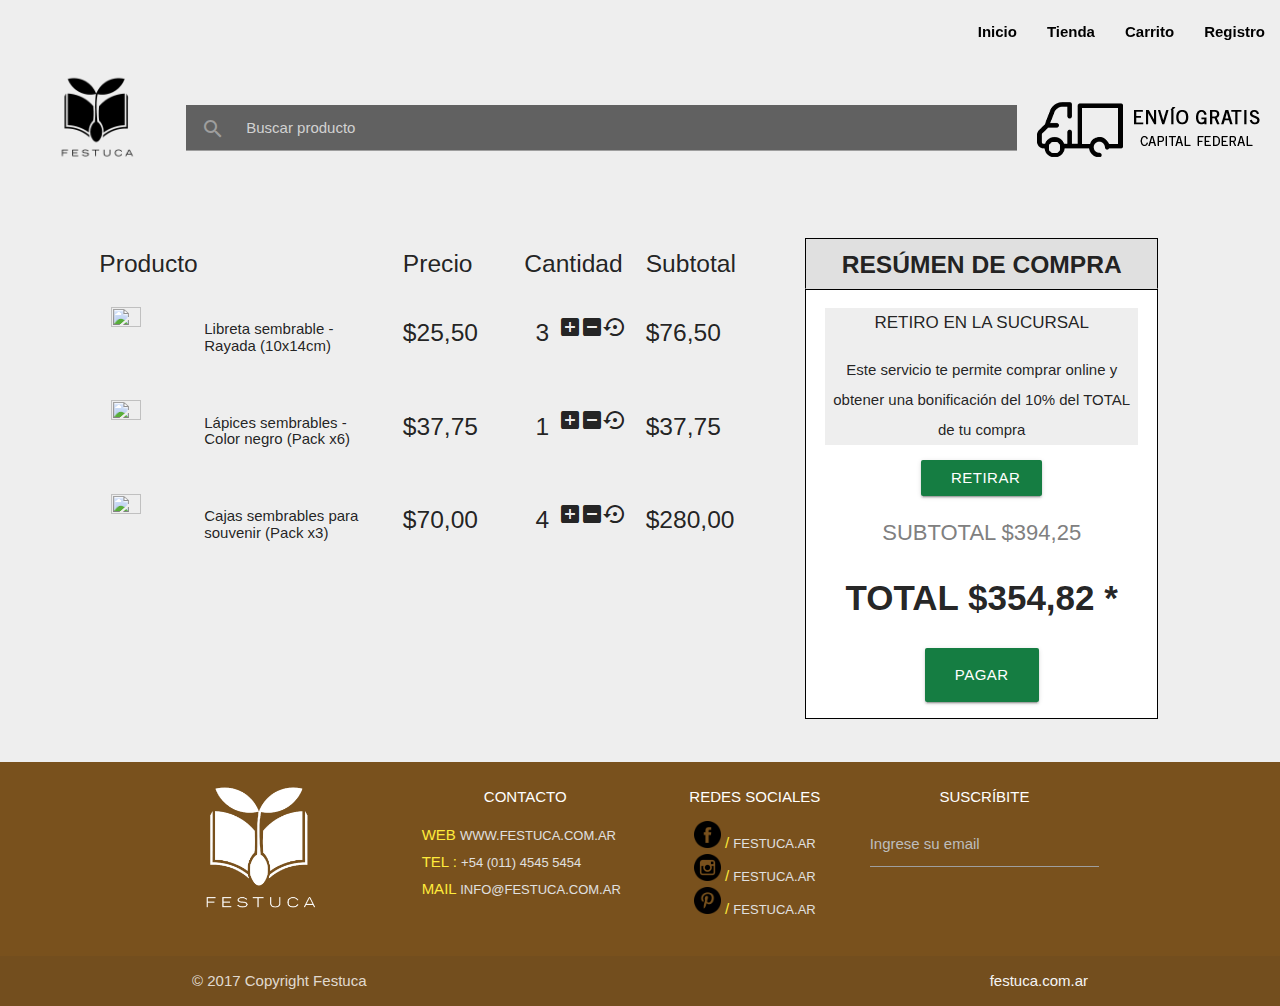
==== commit c3cf350e: "Arreglado lo de camion y cambio nombre botones checkout" ====
--- a/checkout.html
+++ b/checkout.html
@@ -55,8 +55,6 @@
     <a href="index.html"><img class="logoIzquierdaBarra" src="img/logo-festuca-tienda.png"></img></a>
     </div>
 
-
-
     <div class="nav-wrapper">
     <div class="col s12 m4 l8 center" id="buscador">
       <form>
@@ -71,10 +69,8 @@
 
 
 
-    <div class=" left-align col s12 m4 l2">
-      <div class="row">
-        <div id="envioGratis" class="col s6 l6"><img src="img/enviogratis.png"></img></div>
-        </div>
+    <div class=" col s12 m4 l2 center-align">
+        <img id="envioGratis" src="img/enviogratis.png"></img>
     </div>
   </div>
 
@@ -225,7 +221,7 @@
               <p>Este servicio te permite comprar online y obtener una bonificación del 10% del TOTAL de tu compra</p>
             </div>
 
-          <a class="waves-effect waves-light btn" id="botonRetiro">retiro yo</a>
+          <a class="waves-effect waves-light btn" id="botonRetiro">Retirar</a>
 
           <!-- esto deberia aparece cuando apretas el boton RETIRO YO -->
           <p id="textoResumen">(*) Realizado el descuento del 10% del producto ya que retiras
@@ -234,7 +230,7 @@
           <p id="subtotal">SUBTOTAL $394,25</p>
           <p id="total">TOTAL $354,82 *</p>
 
-          <a class="waves-effect waves-light btn-large" id="botonPagar" href="checkout.html">Iniciar Pago</a>
+          <a class="waves-effect waves-light btn-large" id="botonPagar" href="checkout.html">Pagar</a>
 
         </div>
       </div>
--- a/css/estilos.css
+++ b/css/estilos.css
@@ -3,23 +3,6 @@
 {
 	width: 100%;
 }
-
-/*.festucafondo{
-	width: 660%;
-	position: relative;
-	max-width: 1662px;
-	margin-right: -13px;
-	margin-left: -13px;
-	margin-top: -15px;
-	margin-bottom: -171px;
-	/*margin-right: -5px;*/
-	/*min-width: 100px;}*/
-
-/*
-#festuca-centro{
-	margin-left: 600px;
-
-}*/
 
 .producto-sembrable{
 	margin-left: 600px;
@@ -47,6 +30,9 @@
 {
 margin-top: 12%;
 margin-left: -4%;
+align-items: center;
+align-self: center;
+align-content: center;
 }
 
 #bannerQuienesSomos {
@@ -69,7 +55,6 @@
 img.imagen-fondo
 {
  float: left;
-
 }
 
 img.imagen-footer
@@ -106,7 +91,6 @@
  input#email.validate
  {
 	 color: white;
-
  }
 
 /* linea debajo con focus */
@@ -207,43 +191,95 @@
 .imagen-papeleria-seleccion{
 	width: 450px;
 	margin-left: 15px;
+	margin-right: 15px;
 	border: 1px solid #000;
-}
-
-.pie-imagen-anotador{
+	margin-bottom: 2%;
+}
+
+
+
+.pie-anotador-cm{
+	color#000;
+	font-weight: bolder;
+}
+
+#anotador{
+	color #000;
+	font-weight: bolder;
+	margin:0%;
+	padding: 0.5%;
+}
+
+#prodColumna2
+{
+	color #000;
+	font-weight: bolder;
+	margin-right: 0;
+	padding: 1.5%;
+}
+
+
+.pie-imagen-col1{
 	color:#000;
 	font-weight: bolder;
 	font-size: 25px;
 	margin-top: -35px;
-	margin-left: 15px;
-}
-
-.pie-anotador-cm{
-	color#000;
-	font-weight: bolder;
-}
-
-#anotador{
-	color#000;
-	font-weight: bolder;
-	margin:0%;
-	padding: 0.5%;
-}
-.carrito-anotador{
-	width: 55px;
-	margin-top: 35px;
-	margin-left: 175px;
-	margin-bottom: -35px;
-}
-
-
-
-.monto-anotador{
+	margin-left: 1%;;
+}
+
+
+.pie-imagen-col2{
+	color:#000;
+	font-weight: bolder;
+	font-size: 25px;
+	margin-top: -35px;
+	margin-left: 3%;;
+}
+
+
+.monto-col1{
 	color:#800040;
 	font-size: 25px;
-	margin-left: 15px;
-	margin-top: -25px;
-}
+	margin-left: 1%;
+	margin-top: -2%;
+}
+
+.monto-col2{
+	color:#800040;
+	font-size: 25px;
+	margin-left: 3%;
+	margin-top: -2%;
+}
+
+.carrito-p1{
+	width: 55px;
+	margin-top: 6%;
+	margin-left: 21%;
+	margin-bottom: -35px;
+}
+
+.carrito-p2{
+	width: 55px;
+	margin-top: 6%;
+	margin-left: 25%;
+	margin-bottom: -35px;
+}
+
+.carrito-p3{
+	width: 55px;
+	margin-top: 6%;
+	margin-left: 26%;
+	margin-bottom: -35px;
+}
+
+.carrito-p4{
+	width: 55px;
+	margin-top: 6%;
+	margin-left: 34%;
+	margin-bottom: -35px;
+}
+
+
 
 .imagen-papeleria-seleccion1{
 	float: right;
@@ -261,19 +297,7 @@
 	margin-left:885px;
 }
 
-.monto-tarjeta{
-	color:#800040;
-	font-size: 25px;
-	margin-left: 885px;
-	margin-top: -25px;
-}
-
-.carrito-tarjeta{
-	width: 55px;
-	margin-top: 45px;
-	margin-left: 205px;
-	margin-bottom: -35px;
-}
+
 
 .imagen-papeleria-seleccion2{
 	margin-top: 80px;
@@ -297,22 +321,6 @@
 }
 
 
-
-.carrito-sobre{
-
-width: 55px;
-	margin-top: 25px;
-	margin-left: 214px;
-	margin-bottom: -28px;
-}
-
-
-.monto-sobre{
-	color:#800040;
-	font-size: 25px;
-	margin-left: 15px;
-	margin-top: -25px;
-}
 
 .imagen-papeleria-seleccion3{
 	float: right;
@@ -332,20 +340,7 @@
 	margin-left: 885px;
 }
 
-.calendario-carrito{
-	width: 55px;
-	margin-top: 47px;
-	margin-left: 271px;
-	margin-bottom: -25px;
-}
-
-.monto-calendario{
-	color:#800040;
-	font-size: 25px;
-	margin-left: 885px;
-	margin-top: -25px;
-
-}
+
 
 h3 .papeleria{
 	font-size:35px;
@@ -370,20 +365,6 @@
 	border:5px solid #804000;
 }
 
-.anotador-cm{
-	font-weight: normal;
-	font-stretch: semi-condensed;
-	font-size: 35px;
-	font-family: sans-serif;
-}
-
-.tamaño-cm{
-	font-size:20px;
-	margin: 0;
-	padding: 0;
-	font-weight: bolder;
-	font-family: sans-serif;
-}
 
 .monto{
 	font-size: 45px;
@@ -392,10 +373,13 @@
 
 #precio{
 	font-size: 45px;
+	font-weight: bold;
+	font-stretch: condensed;
 	color:#800040;
-	margin: 0%;
+	margin: 0 auto;
 	padding: 1.5%;
 }
+
 #anotador{
 	font-weight: normal;
 	font-stretch: semi-condensed;
@@ -410,7 +394,7 @@
 	background-color: #157d42;
 	font-size: 18px;
 	color:white;
-	padding: 1.5%;
+	margin-bottom: 3%;
 }
 
 .img-carrito{
@@ -450,6 +434,16 @@
 .img-opacas{
 	display: none;
 }
+
+#contenedorDeProductos
+{
+margin-left: 8%;
+margin-right: -12%;
+}
+
+
+
+
 
 #cus-qs
 {
@@ -615,6 +609,17 @@
 }
 
 
+.tituloCat
+{
+	margin-top: 3%;
+	width: 30%;
+	margin-right: 35%;
+	margin-left: 35%;
+}
+
+
+
+
 /*PARTE DE ESTILOS DEL CHECKOUT*/
 
 #buscadorCheckout {
@@ -819,19 +824,6 @@
 		color: green;
 		font-weight: bolder;
 	}
-/*.navbar-fixed active{*/
-	/*background-color:#00c853;*/
-	/*border-style: none;
-	box-shadow: none;
-}*/
-
-
-/*
-	.transparentBG {
-  background-color: rgba(0,0,0,0);
-	box-shadow: none;
-}*/
-
 
 
 
